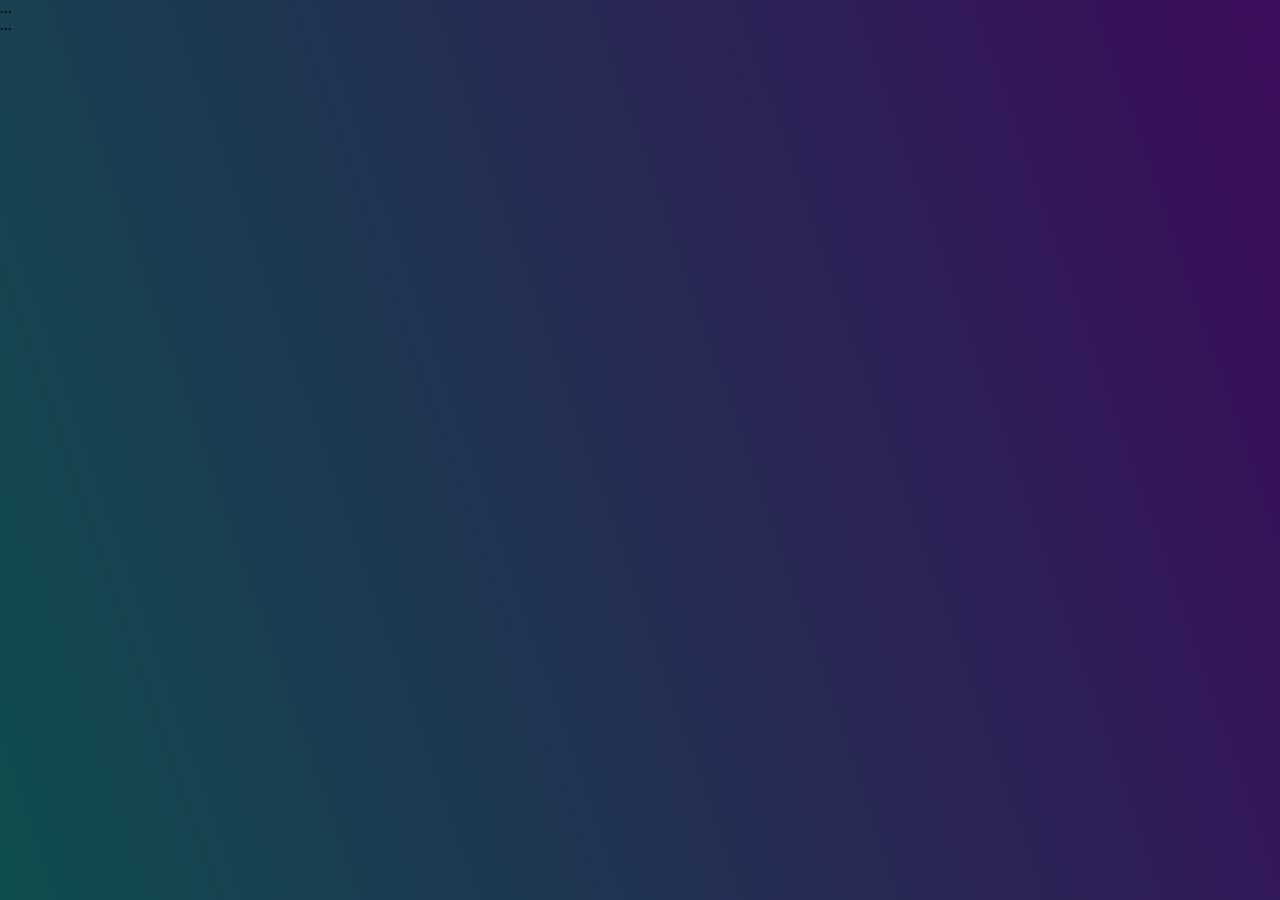
==== common/cart.html @ bbef18cc "Actualizacion entrega clase 9 - Eventos" ====
<!DOCTYPE html>
<html lang="en">

<head>
    <meta charset="UTF-8">
    <meta http-equiv="X-UA-Compatible" content="IE=edge">
    <meta name="viewport" content="width=device-width, initial-scale=1.0">
    <title>Document</title>
    <link rel="stylesheet" href="../css/styles.css">
</head>

<body>
    <div class="container">
        <!-- Left content -->
        <div class="container__half">
            ...
        </div>

        <!-- Right content -->
        <div class="container__half">
            ...
        </div>
    </div>

</body>

</html>
---- css/styles.css ----
@import url('https://fonts.googleapis.com/css2?family=Ropa+Sans:ital@0;1&display=swap');

* {
    margin: 0;
    padding: 0;
    text-decoration: none;
    list-style-type: none;
    font-family: 'Ropa Sans', sans-serif;
}

/* custom scrollbar */
::-webkit-scrollbar{
	width: 7px;
	background-color: rgb(10, 111, 112);
}

::-webkit-scrollbar-thumb{
	background-color: rgb(26, 179, 182);
	border-radius: 7px;
}

body {
    background: rgb(14, 14, 14);
    background: linear-gradient(71deg, rgb(15, 77, 78) 0%, rgb(59, 12, 90) 100%);
    min-height: 100vh;
}

.navbar-background {
    background: rgb(14, 14, 14);
    background: linear-gradient(180deg, rgba(0, 0, 0, 0.432) 70%, rgba(0, 0, 0, 0) 100%);
}

main div {
    justify-content: center;
    align-items: center;
}

.navbar-nav {
    padding-left: 10px;
}

.social-icons img{
    margin-left: 12em;
    margin-right: -11em;
    width: 1.2em;
    filter: brightness(.7);
}

.social-icons img:hover{
    filter: brightness(1);
    transition: 1s all;
}

.hero {
    display: block;
    margin-left: auto;
    margin-right: auto;
    width: 85%;
    border-radius: 1em;
    margin-top: 1.5em;
    margin-bottom: 3em;
}


.container__morphism {
    display: flex;
    flex-direction: column;
    justify-content: center;
    margin: auto;
    padding-top: 15px;
    width: 50%;

}

.container__morphism--style {
    background: rgba(131, 64, 146, 0.274);
    box-shadow: 0 8px 32px 0 rgba(31, 38, 135, 0.548);
    backdrop-filter: blur(3.5px);
    -webkit-backdrop-filter: blur(3.5px);
    border-radius: 10px;
    padding: 2em;
}

.container__morphism__span--style {
    font-size: 2.5em;
    color: rgb(255, 255, 255);
    margin-bottom: 0.7em;

}

.container__morphism__p--style {
    font-size: 1em;
    color: rgba(255, 255, 255, 0.856);
}

.container__morphism__ul--style {
    font-size: 1em;
    color: rgba(255, 255, 255, 0.856);
}

.grid{
    display: grid;
    grid-template-columns: 50% 50%;
    margin-left: auto;
    margin-right: auto;
}

.grid__categories{
    display: inline;
    margin: 0 auto;
}

.grid__categories a{
    color: white;
    font-size: 1.2em;
    text-align: center;
    text-decoration: none;
}

.grid__categories a:hover{
    color: rgb(219, 219, 219);

}

.grid__categories img{
    width: 1.1em;
    background-color: rgb(0, 230, 118);
    padding: .15em;
    border-radius: 50%;
    margin: -4px 0px 0px 5px;
}

.grid__categories img:hover{
    background-color: rgb(0, 199, 103);
    transition: .5s all;
}

.grid__container{
    display: grid;
    grid-template-columns: 50% 50%;
    margin: 0em 5em;

}

.grid__container__producto{
    /* background-color: rgba(248, 248, 248, 0.075);
    border-radius: 0.5em; */
    margin-bottom: 1em;
    padding: 25px;
}

.grid__container__producto span{
    color: rgb(231, 231, 231);
    text-align: center;
}

.grid__container__producto img{
    display: block;
    margin-left: auto;
    margin-right: auto;
    background-color: rgba(248, 248, 248, 0.075);
    border-radius: 0.5em;
    height: 16em;
    padding: .5em;
}

.grid__container__producto__image{
    position: relative;
}

.grid__container__producto__image{
    opacity: 1;
    display: block;
    transition: .5s ease;
    backface-visibility: hidden;
    margin-bottom: 15px;
}

.middle {
    transition: .5s ease;
    opacity: 0;
    position: absolute;
    top: 50%;
    left: 50%;
    transform: translate(-50%, -50%);
    -ms-transform: translate(-50%, -50%)
}

.grid__container__producto__image:hover img{
    opacity: 0.3;
    filter: blur(3px);
    transition: 0.5s all;
}

.grid__container__producto__image:hover .middle{
    opacity: 1;
    transition: .5s all;
}

.grid__container__producto__image__button{
    background-color: rgb(0, 230, 118);
    color: white;

    font-size: .7em;
    color: rgb(26, 26, 26);
    padding: 12px 32px;
    border-radius: .5em;
    text-align: center;
}

.grid-button{
    display: grid;
    grid-template-columns: 30% 70%;
    padding: 0 3em;
}

.btn-add-quantity{
    background-color: rgb(255, 255, 255);
    display: inline-block;
    text-decoration: none;
    padding: -1.2em 0em 0em 0em;
    border-radius: .5em;
    color: rgb(104, 104, 104);
    height: 3.8em;
    text-align: center;
    align-items: center;
    vertical-align: middle;
    cursor: pointer;
}
.btn-add-quantity span{
    color: rgb(56, 56, 56);
    font-size: .8em;
}

.btn-add-quantity select{
    background-color: transparent;
    border: none;
    outline: none;
    padding: 0 1em 0 0;
    margin: 0;
    width: 100%;
    font-family: inherit;
    font-size: inherit;
    cursor: inherit;
    line-height: inherit;
}

.btn-add-quantity select::-ms-expand{
    display: none;
}

.btn-add{
    background-color: rgb(0, 230, 118);
    display: inline-block;
    text-decoration: none;
    padding: .5rem 1.75rem;
    border-radius: .5em;
    width: 16em;
    height: 3.8em;
    text-align: center;
    align-items: center;
}

.btn-add:hover{
    background-color: rgb(1, 177, 92);
    cursor: pointer;
    color: white;
    line-height: 2.8em;
    transition: color .15s ease-in-out,background-color .15s ease-in-out,border-color .15s ease-in-out,box-shadow .15s ease-in-out;
}

.btn-add span{
    color: rgb(43, 43, 43);
    font-weight: 600;
    font-size: .8em;
}

.grid__container__producto__image__button-hover{
    display: none;
}

.btn-add:hover .grid__container__producto__image__button-show{
    display: none;
}

.btn-add:hover .grid__container__producto__image__button-hover{
    display: inline;
}

table tbody img{
    height: 4em;
}

#warnings p{
    color: rgb(177, 17, 17);
}

/* Dispositivos grandes hasta 1024px */
@media only screen and (min-width: 768px) and (max-width: 1024px) {

}
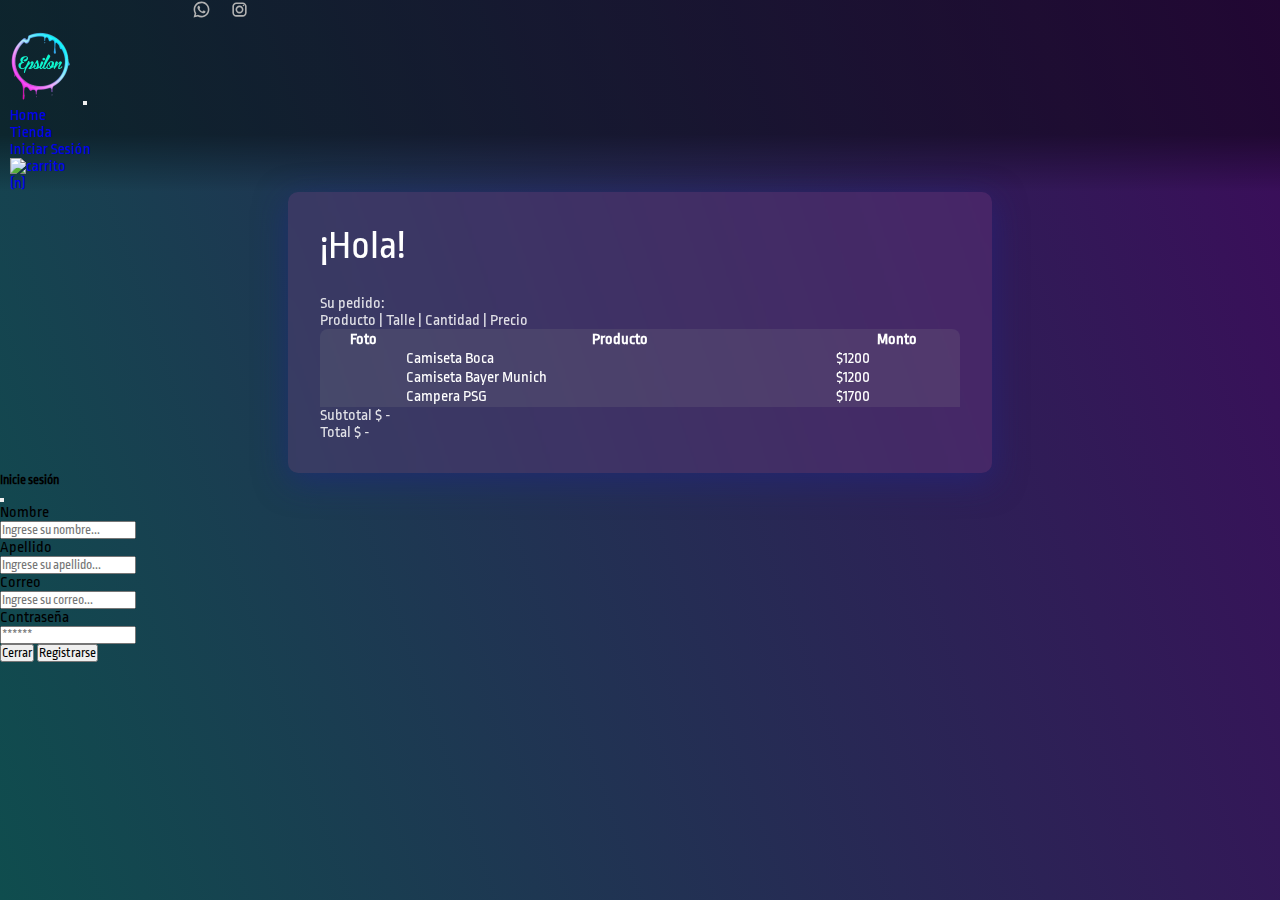
==== commit 5790b692: "Actualizacion enlaces y js" ====
--- a/common/cart.html
+++ b/common/cart.html
@@ -1,27 +1,154 @@
-<!DOCTYPE html>
-<html lang="en">
+<!doctype html>
+<html lang="es">
 
 <head>
-    <meta charset="UTF-8">
-    <meta http-equiv="X-UA-Compatible" content="IE=edge">
-    <meta name="viewport" content="width=device-width, initial-scale=1.0">
-    <title>Document</title>
-    <link rel="stylesheet" href="../css/styles.css">
+	<!-- Required meta tags -->
+	<meta charset="utf-8">
+	<meta name="viewport" content="width=device-width, initial-scale=1">
+	<!-- Styles CSS-->
+	<link rel="stylesheet" href="../css/styles.css">
+	<!-- Bootstrap CSS -->
+	<link href="https://cdn.jsdelivr.net/npm/bootstrap@5.0.2/dist/css/bootstrap.min.css" rel="stylesheet"
+		integrity="sha384-EVSTQN3/azprG1Anm3QDgpJLIm9Nao0Yz1ztcQTwFspd3yD65VohhpuuCOmLASjC" crossorigin="anonymous">
+	<!-- Title -->
+	<title>Carrito - Epsilon Deportes</title>
+	<link rel="icon" href="../assets/logo.png" type="image/icon type">
 </head>
 
 <body>
-    <div class="container">
-        <!-- Left content -->
-        <div class="container__half">
-            ...
+	<nav class="navbar navbar-expand-lg navbar-dark sticky-top navbar-background">
+		<div class="navbar-collapse collapse w-100 dual-collapse2 order-1 order-md-0 social-icons">
+			<a href="https://wa.me/message/GRNMWCMZJITCN1"><img src="../assets/whatsapp.svg" alt=""></a>
+			<a href="https://www.instagram.com/epsilon.camisetas"><img src="../assets/instagram.svg" alt=""></a>
+		</div>
+		<div class="mx-auto my-2 order-0 order-md-1 position-relative logo">
+			<a class="mx-auto" href="../index.html">
+				<img src="../assets/logo.png" height="80px">
+			</a>
+			<button class="navbar-toggler" type="button" data-toggle="collapse" data-target=".dual-collapse2">
+				<span class="navbar-toggler-icon"></span>
+			</button>
+		</div>
+		<div class="navbar-collapse collapse w-100 dual-collapse2 order-2 order-md-2">
+			<ul class="navbar-nav mr-auto text-center">
+				<li class="nav-item">
+					<a class="nav-link" href="../index.html">Home</a>
+				</li>
+				<li class="nav-item">
+					<a class="nav-link" href="../index.html">Tienda</a>
+				</li>
+				<li class="nav-item">
+					<a class="nav-link" id="name-nav" href="#" data-bs-toggle="modal"
+						data-bs-target="#loginModal">Iniciar Sesión</a>
+				</li>
+				<li class="nav-item">
+					<a id='cart-nav' href="#">
+					</a>
+				</li>
+				<li class="nav-item">
+					<a class="nav-link" id="qCart" href="#">(n)</a>
+				</li>
+			</ul>
+		</div>
+	</nav>
+
+        <!-- Resume -->
+        <div class="container__morphism container__morphism--style">
+            <span id="name-main" class="container__morphism__span--style">¡Hola!</span>
+            <p class="container__morphism__p--style">Su pedido:</p>
+            <p class="container__morphism__p--style">Producto | Talle | Cantidad | Precio</p>
+            <div id="productList" class="container__morphism__ul--style">
+            </div>
+            <table class="table table-responsive">
+                <thead>
+                    <tr>
+                        <th scope="col">Foto</th>
+                        <th scope="col">Producto</th>
+                        <th scope="col">Monto</th>
+                    </tr>
+                </thead>
+                <tbody id="carrito">
+                    <div>
+                    </div>
+                    <tr>
+                        <th scope="row"><img src="./assets/products/camiseta-boca-juniors-titular.png" alt="" srcset=""></th>
+                        <td>Camiseta Boca</td>
+                        <td>$1200</td>
+                    </tr>
+                    <tr>
+                        <th scope="row"><img src="./assets/products/camiseta-bayer-munich-titular.png" alt="" srcset=""></th>
+                        <td>Camiseta Bayer Munich</td>
+                        <td>$1200</td>
+                    </tr>
+                    <tr>
+                        <th scope="row"><img src="./assets/products/campera-psg.png" alt="" srcset=""></th>
+                        <td>Campera PSG</td>
+                        <td>$1700</td>
+                    </tr>
+                </tbody>
+            </table>
+            <p id="balance" class="container__morphism__p--style">
+                Subtotal $ -
+            </p>
+            <p id="totalAmount" class="container__morphism__p--style">
+                Total $ -
+            </p>
         </div>
 
-        <!-- Right content -->
-        <div class="container__half">
-            ...
-        </div>
-    </div>
+	<!-- Modal Login -->
+	<div class="modal fade" id="loginModal" tabindex="-1" aria-labelledby="loginModalLabel" aria-hidden="true">
+		<div class="modal-dialog">
+			<div class="modal-content">
+				<div class="modal-header">
+					<h5 class="modal-title" id="loginModalLabel">Inicie sesión</h5>
+					<button type="button" class="btn-close" data-bs-dismiss="modal" aria-label="Close"></button>
+				</div>
+				<form class="modal-body" action="" method="POST" id="form">
+					<div>
+						<span>Nombre</span><br>
+						<input type="text" name="" id="client-name" placeholder="Ingrese su nombre..." required>
+					</div>
 
+					<div>
+						<span>Apellido</span><br>
+						<input type="text" name="" id="client-surname" placeholder="Ingrese su apellido..." required>
+					</div>
+					<div>
+						<span>Correo</span><br>
+						<input type="email" name="" id="client-email" placeholder="Ingrese su correo..." required>
+					</div>
+					<div>
+						<span>Contraseña</span><br>
+						<input type="password" name="" id="client-password" placeholder="******" required>
+					</div>
+					<!-- <p class="warnings" id="warnings"></p> -->
+					<div id="warnings">
+					</div>
+					<div class="modal-footer">
+						<button type="button" class="btn btn-secondary" data-bs-dismiss="modal">Cerrar</button>
+						<button type="submit" class="btn btn-success">Registrarse</button>
+					</div>
+				</form>
+			</div>
+		</div>
+	</div>
+
+	<!-- Bootstrap Bundle with Popper -->
+	<script src="https://cdn.jsdelivr.net/npm/@popperjs/core@2.9.2/dist/umd/popper.min.js"
+		integrity="sha384-IQsoLXl5PILFhosVNubq5LC7Qb9DXgDA9i+tQ8Zj3iwWAwPtgFTxbJ8NT4GN1R8p" crossorigin="anonymous">
+	</script>
+	<script src="https://cdn.jsdelivr.net/npm/bootstrap@5.0.2/dist/js/bootstrap.min.js"
+		integrity="sha384-cVKIPhGWiC2Al4u+LWgxfKTRIcfu0JTxR+EQDz/bgldoEyl4H0zUF0QKbrJ0EcQF" crossorigin="anonymous">
+	</script>
+	<!-- Sweet Alert -->
+	<script src="https://unpkg.com/sweetalert/dist/sweetalert.min.js"></script>
+	<!-- Scripts JS -->
+	<script src="../js/carrito.js"></script>
+	<script src="../js/cliente.js"></script>
+	<script src="../js/productos.js"></script>
+	<script src="../js/registrocliente.js"></script>
+	<!-- <script src="./js/agregoProductos.js"></script> -->
+	<script src="../js/app.js"></script>
 </body>
 
 </html>--- a/css/styles.css
+++ b/css/styles.css
@@ -35,6 +35,12 @@
     align-items: center;
 }
 
+.logo img:hover{
+    /* transform: rotate(360deg); */
+    transform: scale(1.05);
+    transition: .2s all;
+}
+
 .navbar-nav {
     padding-left: 10px;
 }
@@ -47,8 +53,9 @@
 }
 
 .social-icons img:hover{
+    transform: rotate(360deg);
     filter: brightness(1);
-    transition: 1s all;
+    transition: .5s all;
 }
 
 .hero {
@@ -145,8 +152,8 @@
 .grid__container__producto{
     /* background-color: rgba(248, 248, 248, 0.075);
     border-radius: 0.5em; */
-    margin-bottom: 1em;
-    padding: 25px;
+    margin-bottom: 2em;
+    padding: 5px;
 }
 
 .grid__container__producto span{
@@ -159,8 +166,8 @@
     margin-left: auto;
     margin-right: auto;
     background-color: rgba(248, 248, 248, 0.075);
-    border-radius: 0.5em;
-    height: 16em;
+    border-radius: .5em;
+    height: 14em;
     padding: .5em;
 }
 
@@ -255,7 +262,19 @@
     text-decoration: none;
     padding: .5rem 1.75rem;
     border-radius: .5em;
-    width: 16em;
+    width: 14em;
+    height: 3.8em;
+    text-align: center;
+    align-items: center;
+}
+
+.btn-add-nostock{
+    background-color: rgb(146, 7, 7);
+    display: inline-block;
+    text-decoration: none;
+    padding: .5rem 1.75rem;
+    border-radius: .5em;
+    width: 14em;
     height: 3.8em;
     text-align: center;
     align-items: center;
@@ -269,12 +288,26 @@
     transition: color .15s ease-in-out,background-color .15s ease-in-out,border-color .15s ease-in-out,box-shadow .15s ease-in-out;
 }
 
+/* .btn-add-nostock:hover{
+    background-color: rgb(146, 7, 7);
+    cursor: pointer;
+    color: white;
+    line-height: 2.8em;
+    transition: color .15s ease-in-out,background-color .15s ease-in-out,border-color .15s ease-in-out,box-shadow .15s ease-in-out;
+} */
+
 .btn-add span{
     color: rgb(43, 43, 43);
     font-weight: 600;
     font-size: .8em;
 }
 
+.btn-add-nostock span{
+    color: rgb(230, 230, 230);
+    font-weight: 600;
+    font-size: .8em;
+}
+
 .grid__container__producto__image__button-hover{
     display: none;
 }
@@ -295,7 +328,235 @@
     color: rgb(177, 17, 17);
 }
 
+.product-image{
+    width: 25vw;
+    border-radius: 1em;
+}
+
+.container-product__aside h2{
+    color: white;
+    font-size: 2.2em;
+    text-align: center;
+}
+
+.container-product__aside p{
+    color: rgb(221, 221, 221);
+    font-size: 1.2em;
+    text-align: center;
+}
+
+.container-product__aside button{
+    color: rgb(0, 0, 0);
+    font-size: .8em;
+    text-align: center;
+}
+
+#categories__buzos-camperas2{
+    display: none;
+}
+
+table{
+    background-color: rgba(150, 150, 150, 0.151);
+    border-radius: .5em .5em 0 0;
+}
+
+table thead tr th, table tbody tr{
+    color: white;
+}
+
 /* Dispositivos grandes hasta 1024px */
-@media only screen and (min-width: 768px) and (max-width: 1024px) {
+
+@media only screen  and (max-width: 400px) {
+
+    .grid__container__producto img{
+
+        padding: 0;
+    }
+
+    .grid__container__producto img{
+        display: block;
+        margin-left: auto;
+        margin-right: auto;
+        background-color: rgba(248, 248, 248, 0.075);
+        border-radius: .5em;
+        height: 13em;
+        padding: .2em;
+    }
+
+    .btn-add{
+        background-color: rgb(0, 230, 118);
+        display: inline-block;
+        text-decoration: none;
+        padding: .5rem 1.75rem;
+        border-radius: .5em;
+        width: 13em;
+        height: 3.8em;
+        text-align: center;
+        align-items: center;
+    }
+
+    .btn-add-nostock{
+        background-color: rgb(146, 7, 7);
+        display: inline-block;
+        text-decoration: none;
+        padding: .5rem 1.75rem;
+        border-radius: .5em;
+        width: 13em;
+        height: 3.8em;
+        text-align: center;
+        align-items: center;
+    }
+
+    .grid__container {
+        display: grid;
+        grid-template-columns: 100%;
+        margin: 0em 5em;
+    }
+
+    #categories__camisetas{
+        margin: 3em auto 1em auto;
+    }
+    #categories__buzos-camperas{
+        display: none;
+    }
+    #categories__buzos-camperas2{
+        display: block;
+        margin: 3em auto 1em auto;
+    }
+    .grid{
+        display: grid;
+        grid-template-columns: 100%;
+        margin-left: auto;
+        margin-right: auto;
+    }
+
+}
+
+@media only screen  and (min-width: 400px) and (max-width: 530px) {
+
+    .grid__container__producto img{
+        display: block;
+        margin-left: auto;
+        margin-right: auto;
+        background-color: rgba(248, 248, 248, 0.075);
+        border-radius: .5em;
+        height: 10em;
+        padding: .2em;
+    }
+
+    .btn-add{
+        background-color: rgb(0, 230, 118);
+        display: inline-block;
+        text-decoration: none;
+        padding: .5rem 1.75rem;
+        border-radius: .5em;
+        width: 10em;
+        height: 3.8em;
+        text-align: center;
+        align-items: center;
+    }
+
+    .btn-add-nostock{
+        background-color: rgb(146, 7, 7);
+        display: inline-block;
+        text-decoration: none;
+        padding: .5rem 1.75rem;
+        border-radius: .5em;
+        width: 10em;
+        height: 3.8em;
+        text-align: center;
+        align-items: center;
+    }
+
+    .grid__container{
+        margin: 0em 1em
+    }
+    #categories__camisetas{
+        margin: 3em auto 1em auto;
+    }
+    #categories__buzos-camperas{
+        display: none;
+    }
+    #categories__buzos-camperas2{
+        display: block;
+        margin: 3em auto 1em auto;
+    }
+    .grid{
+        display: grid;
+        grid-template-columns: 100%;
+        margin-left: auto;
+        margin-right: auto;
+    }
+
+}
+
+@media only screen and (min-width: 530px) and (max-width: 1000px) {
+
+    .grid__container{
+        margin: 0em 1em
+    }
+    #categories__camisetas{
+        margin: 3em auto 1em auto;
+    }
+    #categories__buzos-camperas{
+        display: none;
+    }
+    #categories__buzos-camperas2{
+        display: block;
+        margin: 3em auto 1em auto;
+    }
+    .grid{
+        display: grid;
+        grid-template-columns: 100%;
+        margin-left: auto;
+        margin-right: auto;
+    }
+
+    .product-image{
+        width: 80vh;
+    }
+}
+
+@media only screen and (min-width: 1000px) and (max-width: 1280px) {
+    .grid__container__producto img{
+        display: block;
+        margin-left: auto;
+        margin-right: auto;
+        background-color: rgba(248, 248, 248, 0.075);
+        border-radius: .5em;
+        height: 10em;
+        padding: .2em;
+    }
+
+    .btn-add{
+        background-color: rgb(0, 230, 118);
+        display: inline-block;
+        text-decoration: none;
+        padding: .5rem 1.75rem;
+        border-radius: .5em;
+        width: 10em;
+        height: 3.8em;
+        text-align: center;
+        align-items: center;
+    }
+
+    .btn-add-nostock{
+        background-color: rgb(146, 7, 7);
+        display: inline-block;
+        text-decoration: none;
+        padding: .5rem 1.75rem;
+        border-radius: .5em;
+        width: 10em;
+        height: 3.8em;
+        text-align: center;
+        align-items: center;
+    }
+
+    .grid__categories{
+        margin-bottom: 2em;
+    }
+}
+
+@media only screen and (min-width: 1280px){
 
 }